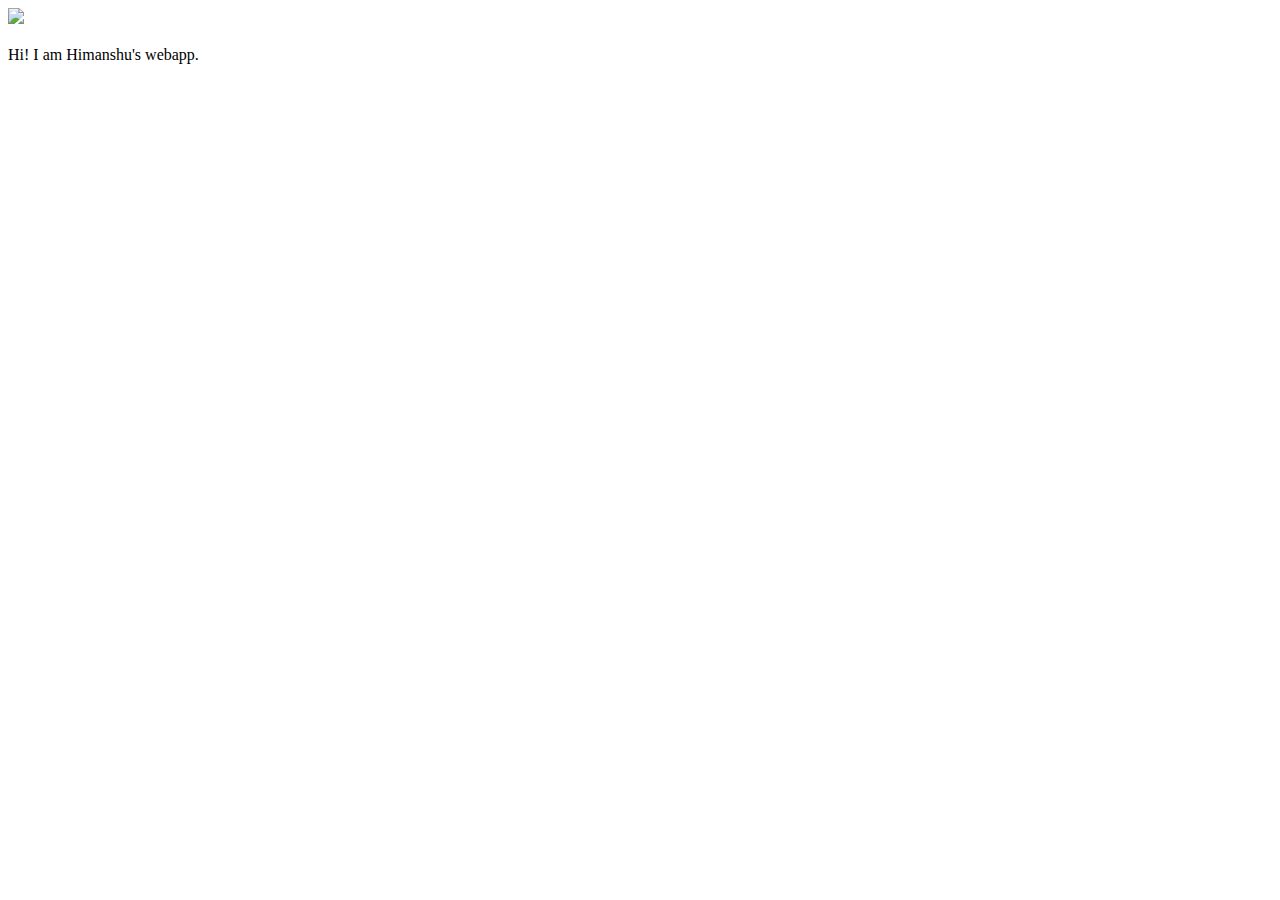
==== ui/index.html @ 869dc48e "[imad-console] Updates ui/index.html" ====
<!doctype html>
<html>
    <head>
        <link href="/ui/style.css" rel="stylesheet" />
    </head>
    <body>
        <div class="center">
            <img src="/ui/madi.png" class="img-medium"/>
        </div>
        <br>
        <div class="center text-big bold">
            Hi! I am Himanshu's webapp.
        </div>
        <script type="text/javascript" src="/ui/main.js">
        </script>
    </body>
</html>
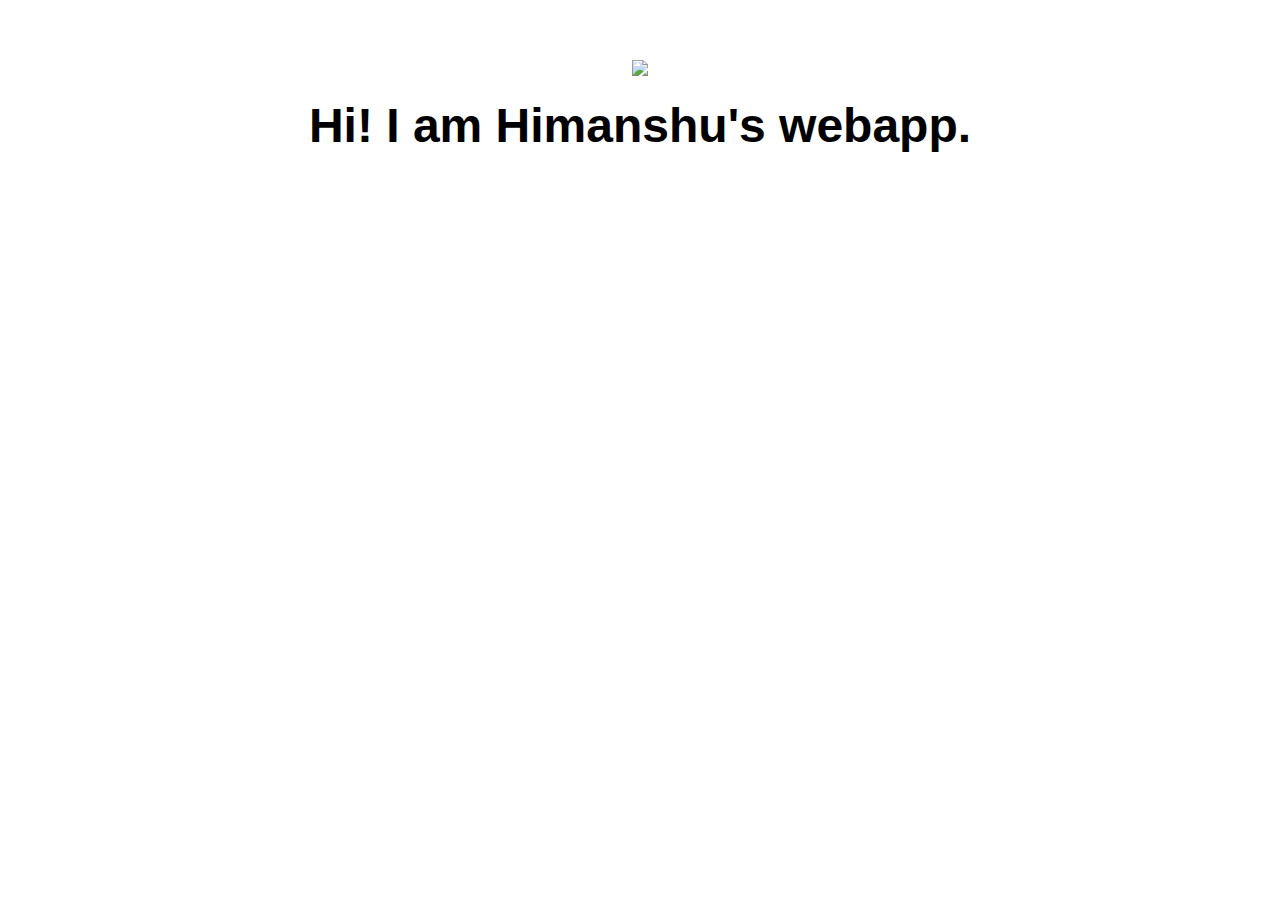
==== commit 62167af0: "[imad-console] Updates ui/index.html" ====
--- a/ui/index.html
+++ b/ui/index.html
@@ -8,7 +8,7 @@
             <img src="/ui/madi.png" class="img-medium"/>
         </div>
         <br>
-        <div class="center text-big bold">
+        <div id="main text" class="center text-big bold">
             Hi! I am Himanshu's webapp.
         </div>
         <script type="text/javascript" src="/ui/main.js">
--- a/ui/style.css
+++ b/ui/style.css
@@ -0,0 +1,30 @@
+body {
+    font-family: sans-serif;
+    margin-top: 60px;
+}
+
+.center {
+    text-align: center;
+}
+
+.text-big {
+    font-size: 300%;
+}
+
+.bold {
+    font-weight: bold;
+}
+
+.img-medium {
+    height: 200px;
+}
+                .container{
+                max-width: 800px;
+                margin: 0 auto;
+                color: #67867c;
+                font-family: sans-serif;
+                padding-left: 20px;
+                padding-right: 20px;
+                            }
+            
+
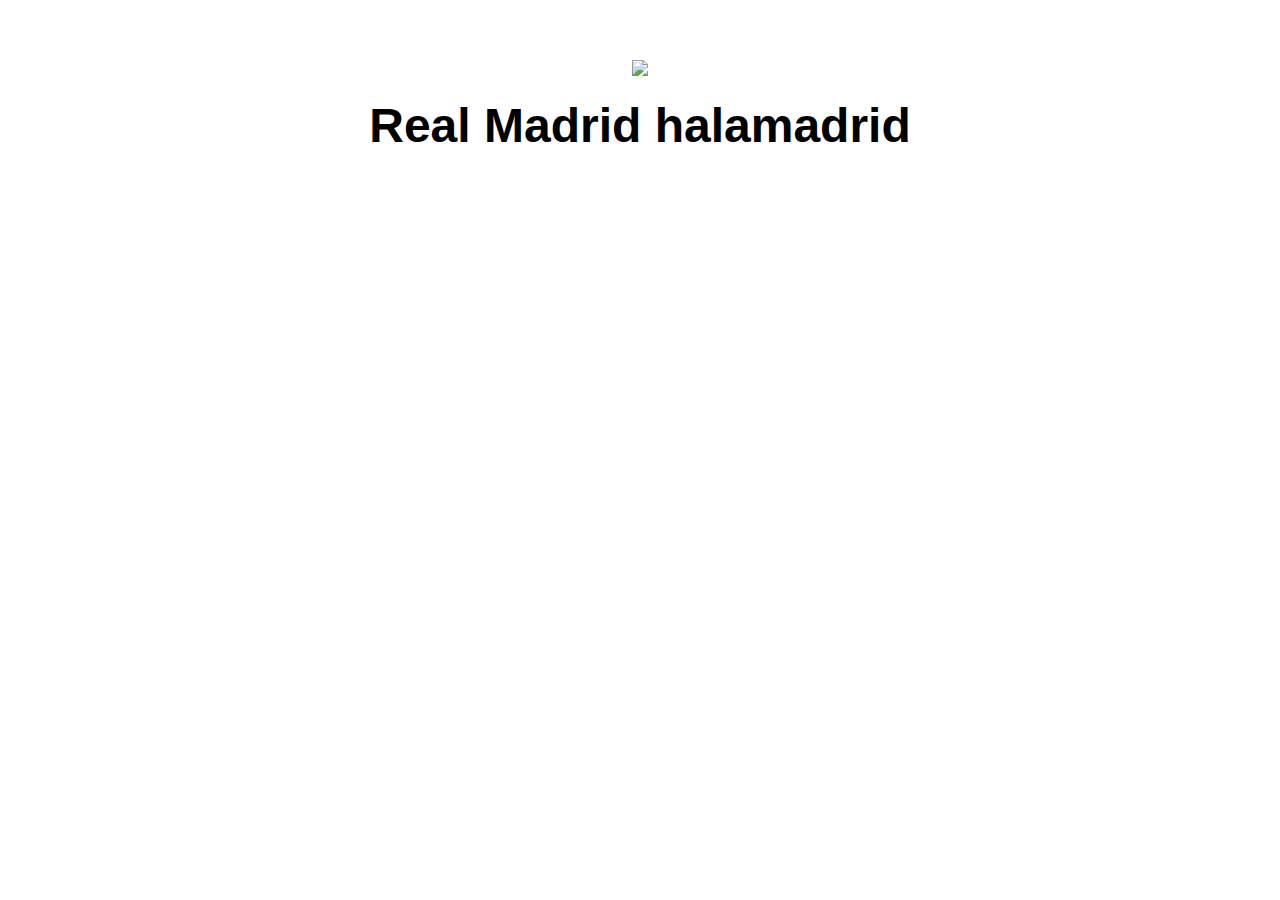
==== commit 13a9a65b: "[imad-console] Updates ui/index.html" ====
--- a/ui/index.html
+++ b/ui/index.html
@@ -5,12 +5,15 @@
     </head>
     <body>
         <div class="center">
-            <img src="/ui/madi.png" class="img-medium"/>
+            <img id="madi" src="/ui/madi.png" class="img-medium"/>
         </div>
         <br>
         <div id="main text" class="center text-big bold">
             Hi! I am Himanshu's webapp.
         </div>
+        <script>
+            alert('HIII,I\'m Javascript!');
+        </script>
         <script type="text/javascript" src="/ui/main.js">
         </script>
     </body>
